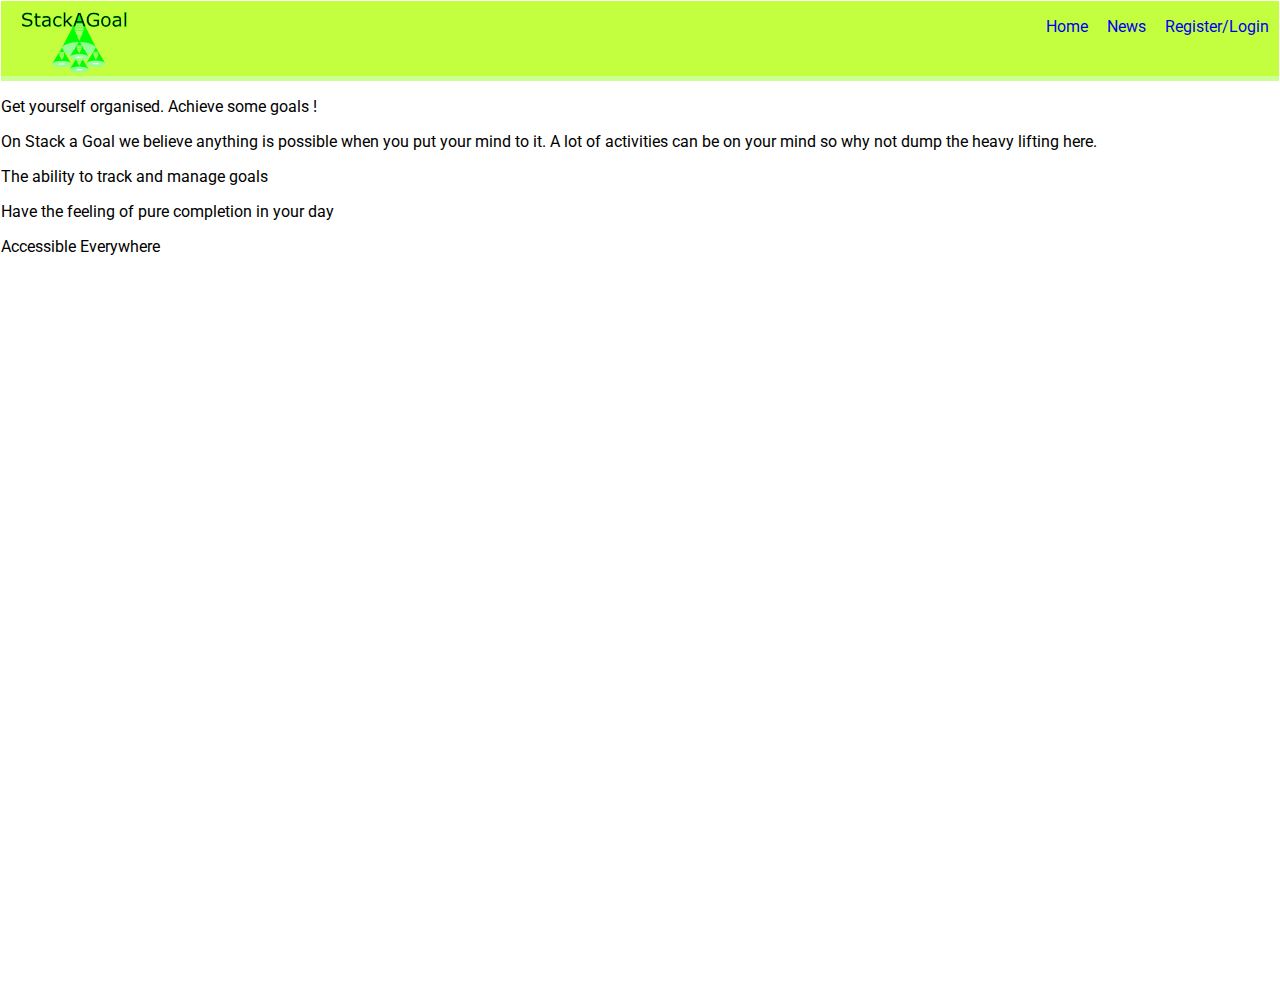
==== StackAGoal-Website/Front-End/index.html @ 5a6b3df0 "First initial project commit" ====
<!DOCTYPE html>
<html>
  <head>
    <meta charset ="utf-8"/>
    <meta name="viewport" content="width=device-width">
    <title>StackAGoal - Keep Track of those goals !</title>
    <!-- TODO: Insert Icon -->
    <link href="https://fonts.googleapis.com/css?family=Roboto&display=swap" rel="stylesheet"/>
    <link href="resources/css/style.css" rel="stylesheet" type="text/css"/>
  </head>
  <body>
    <div class= "main-content">
      <header class="main-header">
        <!-- TODO: Insert Icon -->
        <div class="top-nav clearfix">
          <img class="nav-logo" src="bitmap.png">
<!--
          <span class="nav-logo">
          StackAGoal
          </span>
-->
          <nav>
            <ul>
              <li><a href="index.html">Home</a></li>
              <li><a href="#">News</a></li>
              <li><a href="login.html">Register/Login</a></li>
            </ul>
          </nav>
        </div>
        <div class="hero">
        </div>
        <p>Get yourself organised. Achieve some goals !</p>
        <p> On Stack a Goal we believe anything is possible when you put your mind to it. A lot
          of activities can be on your mind so why not dump the heavy lifting here.
        </p>
      </header>
      <section class="section-features">
        <p>The ability to track and manage goals</p>
        <p>Have the feeling of pure completion in your day</p>
        <p>Accessible Everywhere</p>
      </section>
      <section class= "section-contact-us"></section>
      <section class= "section-tiers"></section>
    </div>
    <footer>
      <div class="footer-container">
        By Paul Achikeh
      </div>
    </footer>
  </body>
</html>
---- StackAGoal-Website/Front-End/resources/css/style.css ----
/*
Main background color.
*/

/*************************************
*
* Initial Setup
*
**************************************/

*
{
    box-sizing: border-box;
}


html,body
{
  position: relative;
  margin: 0px;
  padding: 0px;
  font-family: 'Roboto', sans-serif;
  height: 100%;
  overflow-x: hidden;
}

.main-content
{
  padding: 1px;
  position: relative;
/*
  min-height: 100%;
*/
  height: 100%;
  overflow-y: hidden;
}

.clearfix:after
{
  content: "";
  clear: both;
  display: table;
}

a
{
  text-decoration: none;
}


/*************************************
*
* Logo Component
*
**************************************/
.nav-logo
{

  display:inline-block;
  float: left;
  padding: 5px;
  width: 150px
}



/*************************************
*
* Navigation Component
*
**************************************/
.top-nav
{
  width: 100%;
  height: 80px;
  background-color: #c4ff3f;

  border-bottom: 5px solid #ccff91;
}

.top-nav ul
{
  list-style:none;
  float: right;
  
}

.top-nav ul li
{
  display: inline;
  padding:5px;
  margin-right:5px;
}

.top-nav ul li a:active
{
  color: #efe5dd;
}

.top-nav ul li a:visited
{
  color: #4d7e00;
}

.top-nav ul li a:hover
{
  color: #4b4b4b;
}



/*************************************
*
* Login/Register Component
*
**************************************/
.login-register-container
{
  background-color: #d3ff71;
 /* position: absolute;
top: 0;
  right: 0;
  left: 0;
  bottom: 0;
  margin: auto;*/

  border-radius: 5px;
  margin: 50px auto 0 auto;
  padding: 5px;
  width: 500px;
  height: 450px;
    box-shadow: 0px 0px 4px #c1c1c1;

}

.form-group
{
  min-width: 50px;
  width: 100%;
  padding: 10px;
  height: 80%;
  margin: 0 auto;
  margin-top: 45px;
  background-color: #d8ff8e;
}
.input-container
{
  padding: 5px;
  width: 50%%;
  margin: 0 auto;
}

.input-container:first-child
{
  margin-top: 40px;

}

.form-label
{
  text-align: left;
  padding: 5px;
  color: #000000;
  display: block;
}

.input-container input[type="text"],input[type="password"]
{
  width: 100%;
  height: 30px;
  box-shadow:0px 1px 1px #acacac;
  margin: 0 auto;
  border-radius: 3px;
  border: none;
  padding: 5px;
}

.input-container .form-button
{
  width: 100%;
  height: 30px;
  background: none;
  background-color: #c4ff3f;
  border: none;;
  border-radius: 5px;
}


.input-container .form-button.google-btn
{
  width: 100%;
  height: 30px;
  background: none;
  
}

/****************************************
* 
* 
*  Facebook Register/Sign in
* 
*****************************************/


.input-container.facebook
{
  height: 30px;
  position: relative;
  margin-bottom: 10px;

}


.input-container .form-button.facebook-btn
{
  background-color: #3C5A99;
  color: white;
  border-radius: 5px;
}


.facebook-icon
{
  display: inline;
  width: 20px;
  height: auto;
  position: absolute;
  top: 10px;
  right: 10px;
  padding: 1px;
}

/****************************************
* 
* 
*  Google Register/Sign in
* 
*****************************************/

.input-container.google
{
  height: 30px;
  position: relative;
}


.input-container .form-button.google-btn
{
  background-color: #bfbfbf;
  color: white;
  border-radius: 5px;
}


.google-icon
{
  display: inline;
  width: 20px;
  height: auto;
  position: absolute;
  top: 10px;
  right: 10px;
  padding: 1px;
}



/*************************************
*
* Footer Component
*
**************************************/
footer
{
/*  bottom: 0px;
    position: absolute;
    height: 50px;
    left: 0px;
    right: 0px;
    background-color: black;
    color: white;
    text-align: center;*/
    height: 100px;
    background-color: black;
    color: white;
    text-align: center;
}

footer-container
{
  width: 100%;
  
}

/*************************************
*
* Navigation - Dashboard Navigation
*
**************************************/

.dashboard-side-nav-collapse
{
  padding: 5px;
  margin-left: 0px;  
  margin-bottom: 5px;
  background-color: #cbbcbc;
  min-height: 90%;
  width: 150px;
}

.dashboard-side-nav-main
{
    list-style: none;
    text-decoration: none;
    text-align: center;
  padding-left: 0;
}

.dashboard-side-nav-main ul li
{
   
}
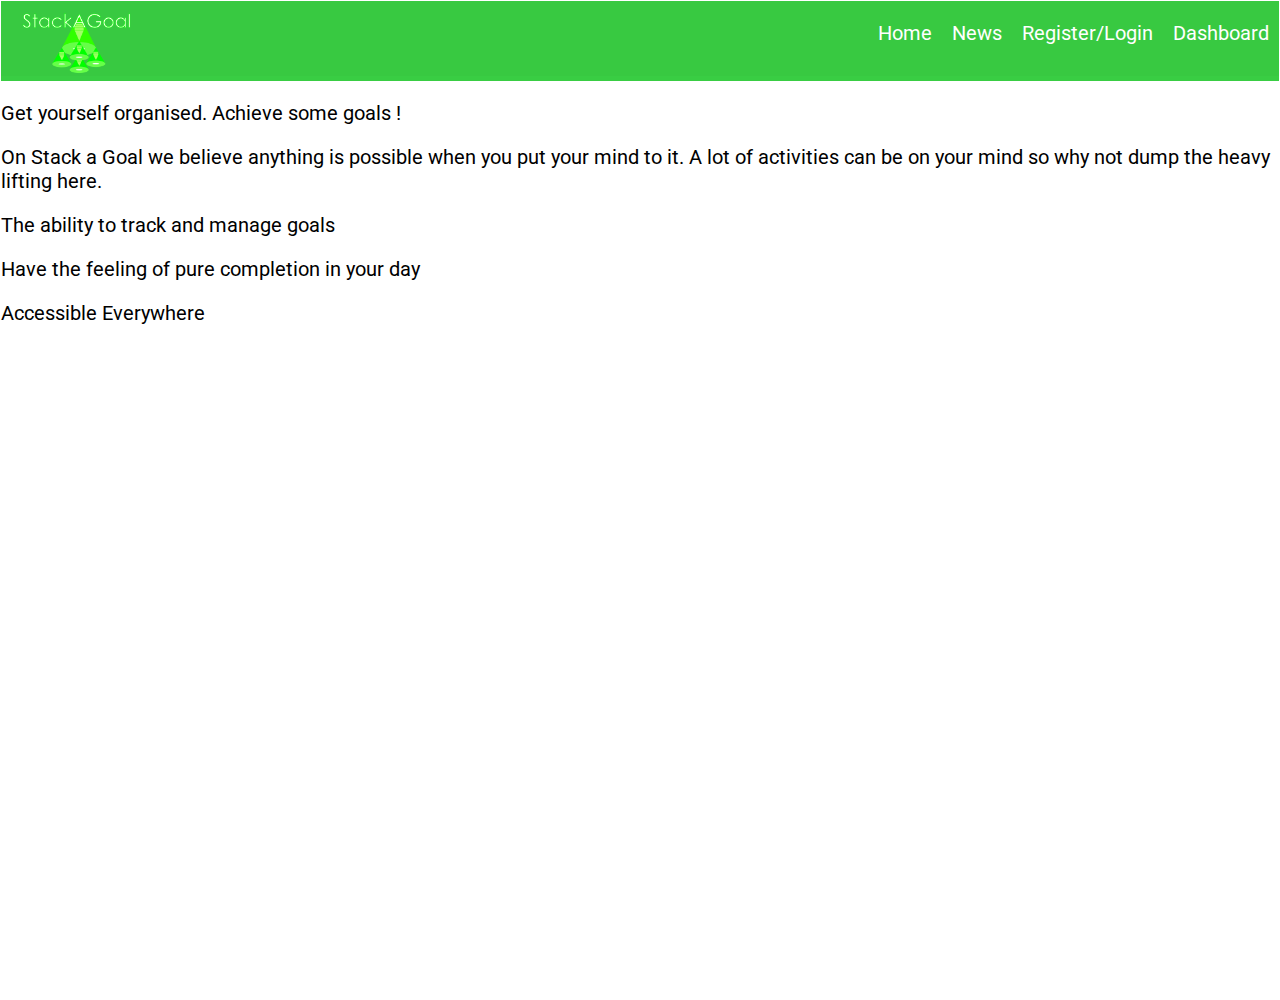
==== commit c2d46276: "Created ASP.NET Core project. Made some changes to the front end design. Implemented simple CRUD fun" ====
--- a/StackAGoal-Website/Front-End/index.html
+++ b/StackAGoal-Website/Front-End/index.html
@@ -24,6 +24,7 @@
               <li><a href="index.html">Home</a></li>
               <li><a href="#">News</a></li>
               <li><a href="login.html">Register/Login</a></li>
+              <li><a href="dashboard.html">Dashboard</a></li>
             </ul>
           </nav>
         </div>
--- a/StackAGoal-Website/Front-End/resources/css/style.css
+++ b/StackAGoal-Website/Front-End/resources/css/style.css
@@ -1,322 +1,203 @@
-/*
-Main background color.
-*/
-
-/*************************************
-*
-* Initial Setup
-*
-**************************************/
-
-*
+/************************************** Initial Setup**************************************/
+*{
+	box-sizing: border-box;
+}
+html,body{
+	position: relative;
+	margin: 0px;
+	padding: 0px;
+	font-family: 'Roboto', sans-serif;
+	height: 100%;
+	overflow-x: hidden;
+    font-size: 20px;
+}
+.main-content{
+	padding: 1px;
+	position: relative;
+	height: 100%;
+	overflow-y: hidden;
+}
+.clearfix:after{
+	content: "";
+	clear: both;
+	display: table;
+}
+a{
+	color: #ffffff;
+	text-decoration: none;
+}
+/************************************** Logo Component**************************************/
+.nav-logo{
+	display:inline-block;
+	float: left;
+	padding: 5px;
+	width: 150px
+}
+/************************************** Navigation Component**************************************/
+.top-nav{
+	width: 100%;
+	height: 80px;
+	background-color: #38c941;
+	border-bottom: 5px solid #39cd43;
+}
+.top-nav ul{
+	list-style:none;
+	float: right;
+}
+.top-nav ul li{
+	display: inline;
+	padding:5px;
+	margin-right:5px;
+}
+.top-nav ul li a:active{
+	color: #efe5dd;
+}
+.top-nav ul li a:visited{
+	color: #acf7b7;
+}
+.top-nav ul li a:hover{
+	color: #4b4b4b;
+}
+/************************************** Login/Register Component**************************************/
+.login-register-container{
+	background-color: #39cd43;
+	border-radius: 5px;
+	margin: 50px auto 0 auto;
+	padding: 5px;
+	width: 500px;
+	height: 400px;
+	box-shadow: 0px 0px 4px #c1c1c1;
+}
+.form-group{
+	min-width: 50px;
+	width: 100%;
+	padding: 10px;
+	height: 80%;
+	margin: 0 auto;
+  color: white;
+	background-color: #38c941;
+}
+.input-container{
+	padding: 5px;
+	width: 50%%;
+	margin: 0 auto;
+}
+.input-container:first-child{
+	margin-top: 40px;
+}
+.form-label{
+	text-align: left;
+	padding: 5px;
+	display: block;
+}
+.input-container input[type="text"],input[type="password"]{
+	width: 100%;
+	height: 30px;
+	box-shadow:0px 1px 1px #acacac;
+	margin: 0 auto;
+	border-radius: 3px;
+	border: none;
+	padding: 5px;
+}
+.input-container .form-button{
+	width: 100%;
+	height: 30px;
+	background: none;
+	background-color: #c4ff3f;
+	border: none;
+	;
+	border-radius: 5px;
+}
+.input-container .form-button.google-btn{
+	width: 100%;
+	height: 30px;
+	background: none;
+}
+/***************************************** Facebook Register/Sign in*****************************************/
+.input-container.facebook{
+	height: 30px;
+	position: relative;
+	margin-bottom: 10px;
+}
+.input-container .form-button.facebook-btn{
+	background-color: #3C5A99;
+	color: white;
+	border-radius: 5px;
+}
+.facebook-icon{
+	display: inline;
+	width: 20px;
+	height: auto;
+	position: absolute;
+	top: 10px;
+	right: 10px;
+	padding: 1px;
+}
+/***************************************** Google Register/Sign in*****************************************/
+.input-container.google{
+	height: 30px;
+	position: relative;
+}
+.input-container .form-button.google-btn{
+	background-color: #bfbfbf;
+	color: white;
+	border-radius: 5px;
+}
+.google-icon{
+	display: inline;
+	width: 20px;
+	height: auto;
+	position: absolute;
+	top: 10px;
+	right: 10px;
+	padding: 1px;
+}
+/************************************** Footer Component**************************************/
+footer{
+	height: 100px;
+	background-color: black;
+	color: white;
+	text-align: center;
+}
+.footer-container{
+	width: 100%;
+}
+/*************************************** Navigation - Dashboard Navigation***************************************/
+.dashboard-side-nav-collapse{
+	padding: 1px;
+	margin-left: 0px;
+	margin-bottom: 5px;
+	background-color: #cbbcbc;
+	min-height: 90%;
+	width: 200px;
+}
+.dashboard-side-nav-main{
+    margin-top: 0;
+	list-style: none;
+	text-decoration: none;
+	text-align: center;
+	padding-left: 0;
+    background-color: #ffffff;
+    height: 30px;
+}
+.dashboard-side-nav-main li{
+  background-color: rgb(119, 245, 240);
+  padding-bottom:10px;
+  padding-top:10px;
+  margin:0px;
+  border-bottom: 1px solid black;
+  
+  
+}
+/*************************************** Navigation - Dashboard Navigation***************************************/
+.dashboard-side-nav-main .submenu
 {
-    box-sizing: border-box;
+  padding-left: 0;
 }
 
 
-html,body
-{
-  position: relative;
-  margin: 0px;
-  padding: 0px;
-  font-family: 'Roboto', sans-serif;
-  height: 100%;
-  overflow-x: hidden;
-}
-
-.main-content
-{
-  padding: 1px;
-  position: relative;
-/*
-  min-height: 100%;
-*/
-  height: 100%;
-  overflow-y: hidden;
-}
-
-.clearfix:after
-{
-  content: "";
-  clear: both;
-  display: table;
-}
-
-a
-{
-  text-decoration: none;
-}
-
-
-/*************************************
-*
-* Logo Component
-*
-**************************************/
-.nav-logo
-{
-
-  display:inline-block;
-  float: left;
-  padding: 5px;
-  width: 150px
-}
-
-
-
-/*************************************
-*
-* Navigation Component
-*
-**************************************/
-.top-nav
-{
-  width: 100%;
-  height: 80px;
-  background-color: #c4ff3f;
-
-  border-bottom: 5px solid #ccff91;
-}
-
-.top-nav ul
-{
-  list-style:none;
-  float: right;
+.dashboard-side-nav-main .submenu li{
+  background-color: greenyellow;
+  list-style: none;text-align: center;
   
 }
-
-.top-nav ul li
-{
-  display: inline;
-  padding:5px;
-  margin-right:5px;
-}
-
-.top-nav ul li a:active
-{
-  color: #efe5dd;
-}
-
-.top-nav ul li a:visited
-{
-  color: #4d7e00;
-}
-
-.top-nav ul li a:hover
-{
-  color: #4b4b4b;
-}
-
-
-
-/*************************************
-*
-* Login/Register Component
-*
-**************************************/
-.login-register-container
-{
-  background-color: #d3ff71;
- /* position: absolute;
-top: 0;
-  right: 0;
-  left: 0;
-  bottom: 0;
-  margin: auto;*/
-
-  border-radius: 5px;
-  margin: 50px auto 0 auto;
-  padding: 5px;
-  width: 500px;
-  height: 450px;
-    box-shadow: 0px 0px 4px #c1c1c1;
-
-}
-
-.form-group
-{
-  min-width: 50px;
-  width: 100%;
-  padding: 10px;
-  height: 80%;
-  margin: 0 auto;
-  margin-top: 45px;
-  background-color: #d8ff8e;
-}
-.input-container
-{
-  padding: 5px;
-  width: 50%%;
-  margin: 0 auto;
-}
-
-.input-container:first-child
-{
-  margin-top: 40px;
-
-}
-
-.form-label
-{
-  text-align: left;
-  padding: 5px;
-  color: #000000;
-  display: block;
-}
-
-.input-container input[type="text"],input[type="password"]
-{
-  width: 100%;
-  height: 30px;
-  box-shadow:0px 1px 1px #acacac;
-  margin: 0 auto;
-  border-radius: 3px;
-  border: none;
-  padding: 5px;
-}
-
-.input-container .form-button
-{
-  width: 100%;
-  height: 30px;
-  background: none;
-  background-color: #c4ff3f;
-  border: none;;
-  border-radius: 5px;
-}
-
-
-.input-container .form-button.google-btn
-{
-  width: 100%;
-  height: 30px;
-  background: none;
-  
-}
-
-/****************************************
-* 
-* 
-*  Facebook Register/Sign in
-* 
-*****************************************/
-
-
-.input-container.facebook
-{
-  height: 30px;
-  position: relative;
-  margin-bottom: 10px;
-
-}
-
-
-.input-container .form-button.facebook-btn
-{
-  background-color: #3C5A99;
-  color: white;
-  border-radius: 5px;
-}
-
-
-.facebook-icon
-{
-  display: inline;
-  width: 20px;
-  height: auto;
-  position: absolute;
-  top: 10px;
-  right: 10px;
-  padding: 1px;
-}
-
-/****************************************
-* 
-* 
-*  Google Register/Sign in
-* 
-*****************************************/
-
-.input-container.google
-{
-  height: 30px;
-  position: relative;
-}
-
-
-.input-container .form-button.google-btn
-{
-  background-color: #bfbfbf;
-  color: white;
-  border-radius: 5px;
-}
-
-
-.google-icon
-{
-  display: inline;
-  width: 20px;
-  height: auto;
-  position: absolute;
-  top: 10px;
-  right: 10px;
-  padding: 1px;
-}
-
-
-
-/*************************************
-*
-* Footer Component
-*
-**************************************/
-footer
-{
-/*  bottom: 0px;
-    position: absolute;
-    height: 50px;
-    left: 0px;
-    right: 0px;
-    background-color: black;
-    color: white;
-    text-align: center;*/
-    height: 100px;
-    background-color: black;
-    color: white;
-    text-align: center;
-}
-
-footer-container
-{
-  width: 100%;
-  
-}
-
-/*************************************
-*
-* Navigation - Dashboard Navigation
-*
-**************************************/
-
-.dashboard-side-nav-collapse
-{
-  padding: 5px;
-  margin-left: 0px;  
-  margin-bottom: 5px;
-  background-color: #cbbcbc;
-  min-height: 90%;
-  width: 150px;
-}
-
-.dashboard-side-nav-main
-{
-    list-style: none;
-    text-decoration: none;
-    text-align: center;
-  padding-left: 0;
-}
-
-.dashboard-side-nav-main ul li
-{
-   
-}
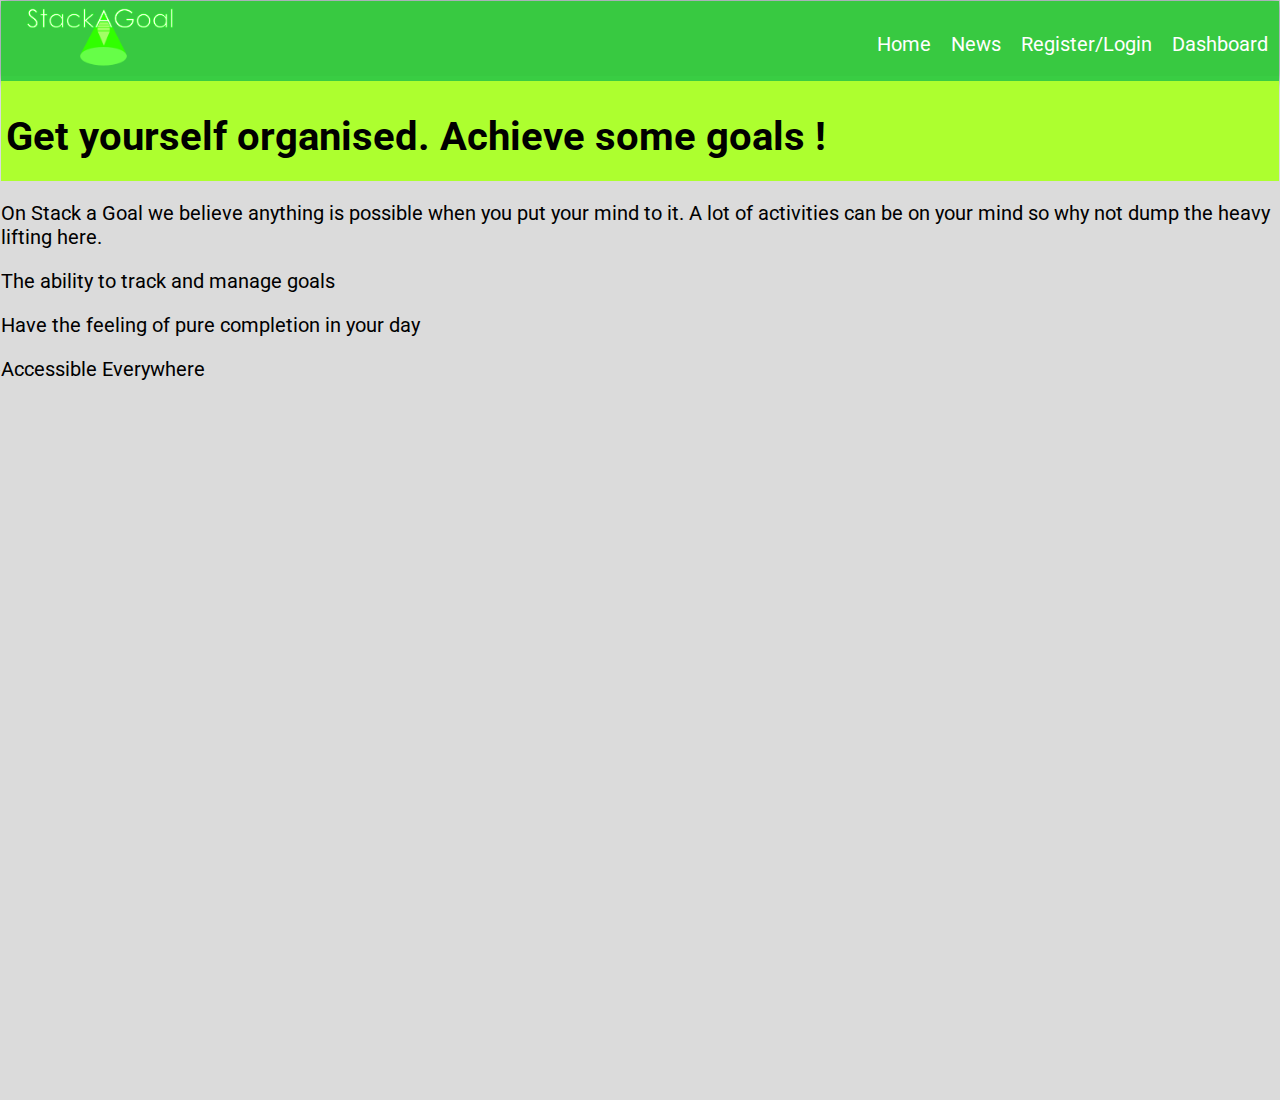
==== commit ec4f3d7d: "Added Goal and Category forms. Updated Goal and Category models. Updated dashboard. Updated front-en" ====
--- a/StackAGoal-Website/Front-End/index.html
+++ b/StackAGoal-Website/Front-End/index.html
@@ -14,11 +14,11 @@
         <!-- TODO: Insert Icon -->
         <div class="top-nav clearfix">
           <img class="nav-logo" src="bitmap.png">
-<!--
-          <span class="nav-logo">
-          StackAGoal
-          </span>
--->
+          <!--
+            <span class="nav-logo">
+            StackAGoal
+            </span>
+            -->
           <nav>
             <ul>
               <li><a href="index.html">Home</a></li>
@@ -28,9 +28,11 @@
             </ul>
           </nav>
         </div>
-        <div class="hero">
-        </div>
-        <p>Get yourself organised. Achieve some goals !</p>
+        <section class="hero">
+          <div class="hero-content">
+            <h1>Get yourself organised. Achieve some goals !</h1>
+          </div>
+        </section>
         <p> On Stack a Goal we believe anything is possible when you put your mind to it. A lot
           of activities can be on your mind so why not dump the heavy lifting here.
         </p>
--- a/StackAGoal-Website/Front-End/resources/css/style.css
+++ b/StackAGoal-Website/Front-End/resources/css/style.css
@@ -1,3 +1,4 @@
+/*MAIN COLOURSMain NAV : #39cd43*/
 /************************************** Initial Setup**************************************/
 *{
 	box-sizing: border-box;
@@ -9,13 +10,14 @@
 	font-family: 'Roboto', sans-serif;
 	height: 100%;
 	overflow-x: hidden;
-    font-size: 20px;
+	font-size: 20px;
+	background-color: #dbdbdb;
 }
 .main-content{
 	padding: 1px;
 	position: relative;
-	height: 100%;
-	overflow-y: hidden;
+	height: 1000px;
+	overflow-x: hidden;
 }
 .clearfix:after{
 	content: "";
@@ -26,12 +28,15 @@
 	color: #ffffff;
 	text-decoration: none;
 }
+a:active,a:hover{
+	text-decoration: none;
+}
 /************************************** Logo Component**************************************/
 .nav-logo{
 	display:inline-block;
 	float: left;
 	padding: 5px;
-	width: 150px
+	width: 200px;
 }
 /************************************** Navigation Component**************************************/
 .top-nav{
@@ -39,10 +44,13 @@
 	height: 80px;
 	background-color: #38c941;
 	border-bottom: 5px solid #39cd43;
+	box-shadow: 0 0 10px slategrey;
 }
 .top-nav ul{
 	list-style:none;
 	float: right;
+	margin-top: 30px;
+  padding: 1px;
 }
 .top-nav ul li{
 	display: inline;
@@ -53,10 +61,17 @@
 	color: #efe5dd;
 }
 .top-nav ul li a:visited{
-	color: #acf7b7;
+	color: #fff;
 }
 .top-nav ul li a:hover{
 	color: #4b4b4b;
+}
+/************************************** Sections **************************************/
+section.hero{
+	width: 100%;
+	height: 100px;
+	background-color: greenyellow;
+	padding: 5px;
 }
 /************************************** Login/Register Component**************************************/
 .login-register-container{
@@ -74,7 +89,7 @@
 	padding: 10px;
 	height: 80%;
 	margin: 0 auto;
-  color: white;
+	color: white;
 	background-color: #38c941;
 }
 .input-container{
@@ -108,15 +123,11 @@
 	;
 	border-radius: 5px;
 }
-.input-container .form-button.google-btn{
-	width: 100%;
-	height: 30px;
-	background: none;
-}
 /***************************************** Facebook Register/Sign in*****************************************/
 .input-container.facebook{
 	height: 30px;
 	position: relative;
+	width: 50%;
 	margin-bottom: 10px;
 }
 .input-container .form-button.facebook-btn{
@@ -136,6 +147,7 @@
 /***************************************** Google Register/Sign in*****************************************/
 .input-container.google{
 	height: 30px;
+	width: 50%;
 	position: relative;
 }
 .input-container .form-button.google-btn{
@@ -152,8 +164,162 @@
 	right: 10px;
 	padding: 1px;
 }
+/*************************************** Navigation - Dashboard Navigation***************************************/
+.dashboard.main-header{
+	width: 100%;
+	position: fixed;
+	top:0;
+	z-index: 2;
+}
+.dashboard-main-content{
+	position: relative;
+	margin-top: 80px;
+	/*padding-bottom: 100px;
+	*/
+}
+.dashboard.main-header .top-nav ul{
+	margin-top: 15px;
+}
+.down-arrow{
+	display: inline-block;
+	width: 0;
+	height: 0;
+	border-left: 5px solid transparent;
+	border-right: 5px solid transparent;
+	border-top: 5px solid #fff;
+}
+.dashboard-side-nav-collapse,.dashboard-side-nav-collapse.show-menu{
+	/*position: absolute;
+	*/
+	display: block;
+	padding: 1px;
+	margin-left: 0px;
+	margin-bottom: 5px;
+	background-color: #007A05;
+	min-height: 90%;
+	width: 200px;
+	color: #ffffff;
+	position: fixed;
+	top: 80px;
+	z-index: 1;
+	opacity: 1;
+	transition: all 0.2s ease-in-out;
+}
+.dashboard-side-nav{
+	opacity: 1;
+	transition: all 0.2s ease;
+	width: 100%;
+}
+.dashboard-side-nav-collapse.hide-menu{
+	/*display:none;
+	*/
+	width: 0;
+	height: 0;
+	opacity: 0;
+	transition: all 0.2s ease;
+	display: block;
+}
+.dashboard-side-nav-collapse.hide-menu .dashboard-side-nav{
+	/*display:none;
+	*/
+	/*color: red;
+	works*/
+	width: 0;
+	opacity: 0;
+}
+.dashboard-side-nav-main{
+	display: inline;
+	margin-top: 0;
+	list-style: none;
+	text-decoration: none;
+	padding-left: 0;
+	background-color: #ffffff;
+	height: 300px;
+}
+.dashboard-side-nav-main li{
+	background-color: #34b729;
+	padding-bottom:10px;
+	padding-top:10px;
+	margin:0px;
+	border-bottom: 1px solid rgb(42, 170, 3,0.3);
+	padding-left: 30px;
+	cursor: pointer;
+}
+.dashboard-side-nav-main li:hover{
+	background-color: #075201;
+	transition-duration: 0.2s;
+}
+.dashboard-profile-pic{
+	padding: 5px;
+	border-radius: 50px;
+	height: auto;
+}
+.dashboard-main-content .top-nav ul{
+	margin-top: 15px;
+}
+/*************************************** Navigation - Dashboard Submenu Navigation***************************************/
+.submenu-head{
+	display: none;
+	background-color: #34b729;
+	margin-top: 0;
+}
+.dashboard-side-nav-main li:hover+ .submenu-head{
+	transition-duration: 0.2s;
+	display: block;
+	background-color: #075201;
+	color: #ffffff;
+}
+.submenu-head:active,.submenu-head:hover{
+	display: block;
+}
+.submenu-head li.submenu:hover{
+	background-color: #075201;
+}
+.submenu-head li.submenu{
+	background-color: #2ea225;
+	cursor: pointer;
+}
+/**************************************Dashboard- Inner Content **************************************/
+.inner-content{
+	margin-left: 200px;
+	margin-right: 0;
+	width: auto;
+	height: 100%;
+	background-color: #dbdbdb;
+	padding: 5px;
+	transition: all 0.2s ease-in-out;
+}
+.dashboard-side-nav-collapse.hide-menu + .dashboard-main-content > .inner-content{
+	background-color: yellow;
+	margin-left: 0;
+	transition: all 0.2s ease-in-out;
+}
+.dashboard-container{
+	/* width: 800px;
+	*/
+	width: 100%;
+	height: auto;
+	background-color: red;
+}
+.content-panel{
+	float: left;
+	/*width: 300px;
+	*/
+	width:auto;
+	height: auto;
+	padding: 10px;
+	margin: 10px;
+	background-color: green;
+}
+/*.dashboard-side-nav-main li:hover+ .submenu{
+	display: block;
+	background-color: rebeccapurple;
+	color: aliceblue;
+}
+*/
 /************************************** Footer Component**************************************/
 footer{
+	width: 100%;
 	height: 100px;
 	background-color: black;
 	color: white;
@@ -162,42 +328,62 @@
 .footer-container{
 	width: 100%;
 }
-/*************************************** Navigation - Dashboard Navigation***************************************/
-.dashboard-side-nav-collapse{
-	padding: 1px;
-	margin-left: 0px;
+/************************************** Card Component**************************************/
+.dashboard-card {
+	background-color: #dfe3e0;
+	width: 250px;
+	height: auto;
+	padding: 10px;
+	box-shadow: 0 0 2px 1px #959595;
+}
+.dashboard-card__number{
+	text-align: center;
+	font-size: 50px;
+	margin-bottom: 10px;
+}
+.dashboard-card__text{
+	text-align: center;
+	word-wrap: break-word;
+}
+/** Scrollbar **/
+::-webkit-scrollbar {
+	width: 10px;
+}
+/* Track */
+::-webkit-scrollbar-track {
+	background: #f1f1f1;
+}
+/* Handle */
+::-webkit-scrollbar-thumb {
+	background: #888;
+}
+/* Handle on hover */
+::-webkit-scrollbar-thumb:hover {
+	background: #555;
+}
+.hamburger-bar {
+	display: block;
+	width: 35px;
+	height: 1px;
+	background-color: black;
+	border-radius: 10px;
+	padding: 3px;
 	margin-bottom: 5px;
-	background-color: #cbbcbc;
-	min-height: 90%;
-	width: 200px;
-}
-.dashboard-side-nav-main{
-    margin-top: 0;
-	list-style: none;
-	text-decoration: none;
-	text-align: center;
-	padding-left: 0;
-    background-color: #ffffff;
-    height: 30px;
-}
-.dashboard-side-nav-main li{
-  background-color: rgb(119, 245, 240);
-  padding-bottom:10px;
-  padding-top:10px;
-  margin:0px;
-  border-bottom: 1px solid black;
-  
-  
-}
-/*************************************** Navigation - Dashboard Navigation***************************************/
-.dashboard-side-nav-main .submenu
-{
-  padding-left: 0;
-}
-
-
-.dashboard-side-nav-main .submenu li{
-  background-color: greenyellow;
-  list-style: none;text-align: center;
-  
-}
+}
+.hamburger-menu-toggle {
+  margin-top: 15px;
+	float: left;
+	width: 50px;
+	height: 40px;
+	position: relative;
+	border: 1px solid #fff;
+	padding: 5px;
+}
+#hamburger-togglebox {
+	position: absolute;
+	top: 0;
+	left: 0;
+	padding: 10px;
+	width: 45px;
+	height: 40px;
+}
